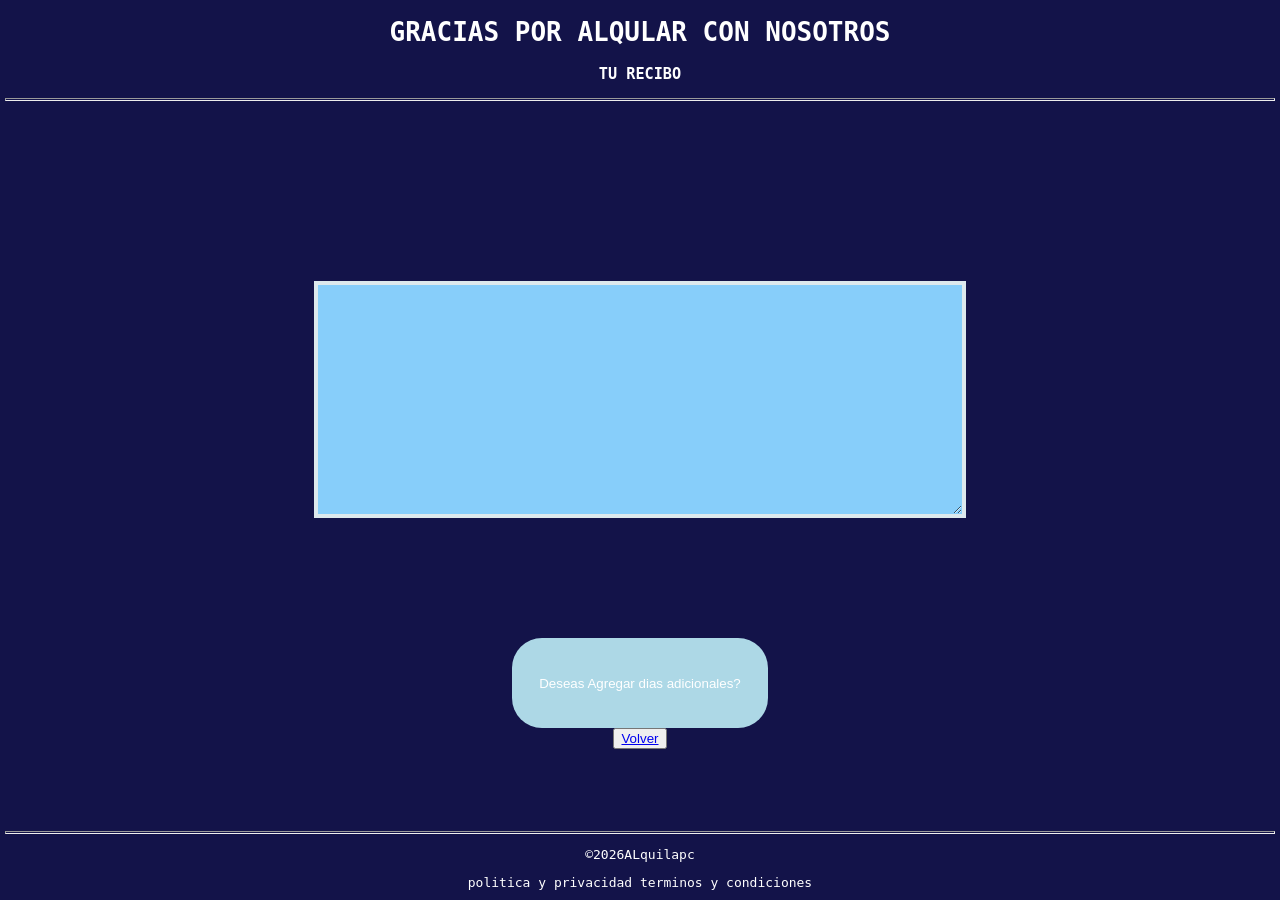
==== factura.html @ ff767022 "Botón volver al alquiler" ====
<!DOCTYPE html>
<html lang="en">
<head>
    <meta charset="UTF-8">
    <meta name="viewport" content="width=device-width, initial-scale=1.0">
    <title>Gracias por alquilar</title>
    <link rel="stylesheet" href="alquipc.css">
    <script src="alquipc.js"></script>
</head>
<body>
    <center>
    <form id="formulario1">
        <h1>GRACIAS POR ALQULAR CON NOSOTROS</h1>

        <h3>TU RECIBO</h3>

    <hr style="width: 99%; height: 1px;">

        <textarea id="recibo2" rows="10" cols="20" readonly></textarea>
        <br><br>

        <button type="button" onclick="DiasAdicionales()">Deseas Agregar dias adicionales?</button>
    </form>
        <button type="button"><a href="index" class="volver">Volver</a></button>
    <footer>
    <hr style="width: 99%; height: 1px;">
        <p>©2026ALquilapc</p>
        <a href="#">politica y privacidad</a>
        <a href="#">terminos y condiciones</a>
        
    </footer>
    </center>
</body>
</html>
---- alquipc.css ----
body {
    font-family: monospace;
    background-color: rgb(19, 19, 73);
    margin: 0px;
    padding: 0px;
}

#container1 {
    display: flex;
    flex-direction: column;
    justify-content: center;
    align-items: center;
}

#container1 h1 {
    background-color: rgb(29, 49, 92);
    width: 100%;
    text-align: center;
    color: lightblue
}

#container1 h3 {
    color: white;
}

.container2 {
    display: flex;
    justify-content: space-evenly;
    width: 100%;
}

.card1, .card2, .card3 {
    background-color: rgb(29, 49, 92);
    width: 25%;
    height: 27rem;
    padding-bottom: 10px; 
    display: flex;
    flex-direction: column;
    align-items: center;
    border: 2px solid lightblue;
    color: white;
    border-radius: 10px;
}

.container2 input {
    border: none;
    border-radius: 30px;
    height: 24px;
    width: 100%;
    padding: 2%
}

.container2 button {
    text-decoration: none;
    color: white;
    background-color: limegreen;
    padding: 5px;
    border: none;
    border-radius: 20px;
    display: flex;
    text-align: center;
    width: 100%;
    justify-content: center;
}

.container2 button:hover {
    background-color: lime;
    border: 1px solid white;
}

footer {
    color: white;
    position: absolute;
    bottom: 10px;
    width: 100%;
}

footer a {
    text-decoration: none;
    color: white;
}

footer a:hover {
    text-decoration: underline;
}

#recibo2 {
    margin-top: 20vh;
    top: 40%;
    left: 25%;
    width: 50%; 
    height: 25vh;
    background-color: lightskyblue;
    display: flex;  
    border: 4px solid rgb(221, 233, 237);
    align-items: center;    
    text-align: center;
}

#formulario1 button {
    margin-top: 10vh;
    background-color: lightblue;
    color: white;
    width: 20%;
    height: 10vh;
    border-radius: 30px;
    border: none;
    cursor: pointer;   
}

#formulario1 button:hover {
    background-color: rgb(55, 71, 117);
}

#formulario1 h1, #formulario1 h3 {
    color: white;
}
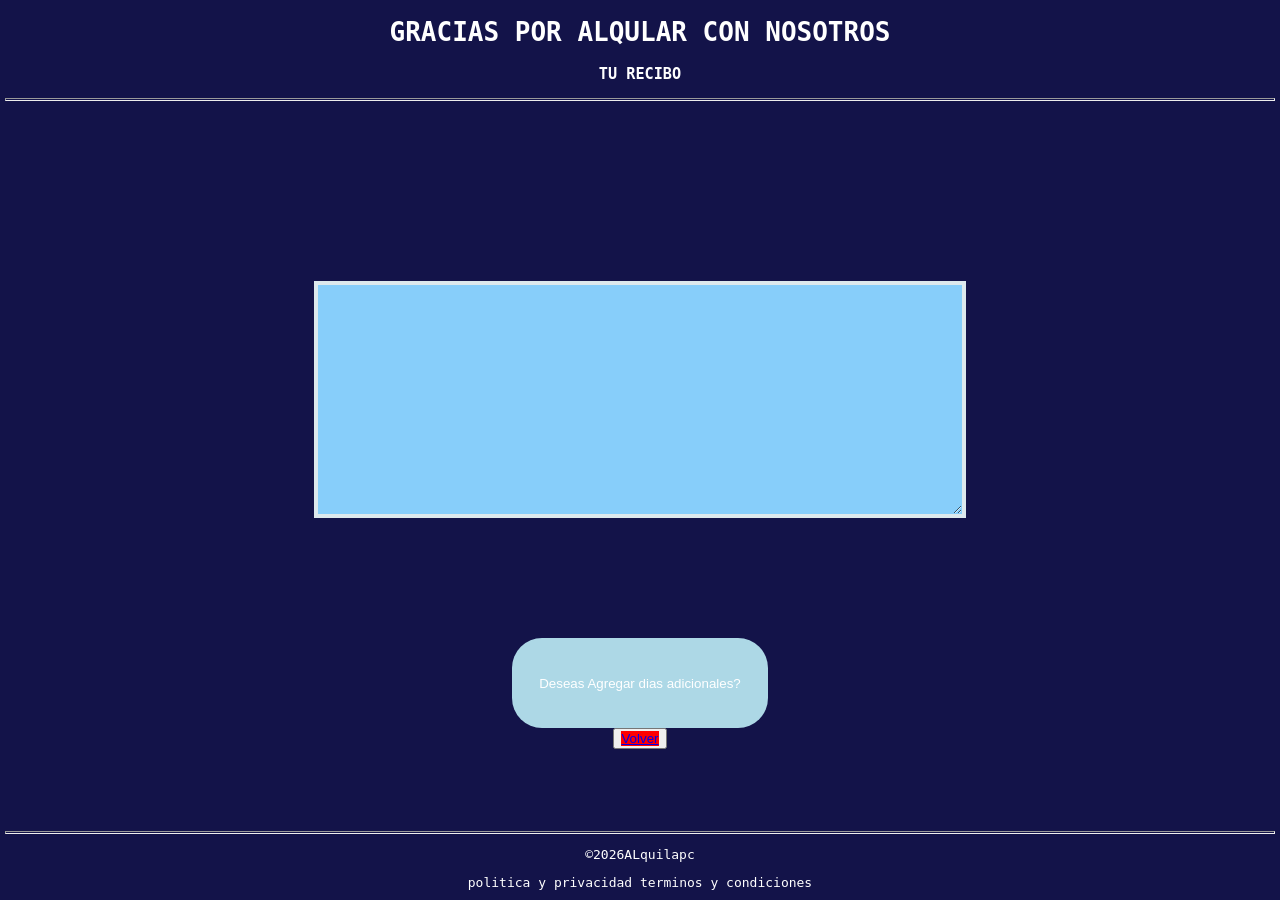
==== commit eb0fdecc: "Update factura.html" ====
--- a/factura.html
+++ b/factura.html
@@ -21,7 +21,7 @@
 
         <button type="button" onclick="DiasAdicionales()">Deseas Agregar dias adicionales?</button>
     </form>
-        <button type="button"><a href="index" class="volver">Volver</a></button>
+        <button type="button"><a href="index.html" class="volver">Volver</a></button>
     <footer>
     <hr style="width: 99%; height: 1px;">
         <p>©2026ALquilapc</p>
--- a/alquipc.css
+++ b/alquipc.css
@@ -115,3 +115,13 @@
 #formulario1 h1, #formulario1 h3 {
     color: white;
 }
+
+.volver {
+    border: none;
+    background-color: red;
+}
+
+.volver:hover {
+    background-color: darkred;
+    color: white;
+}
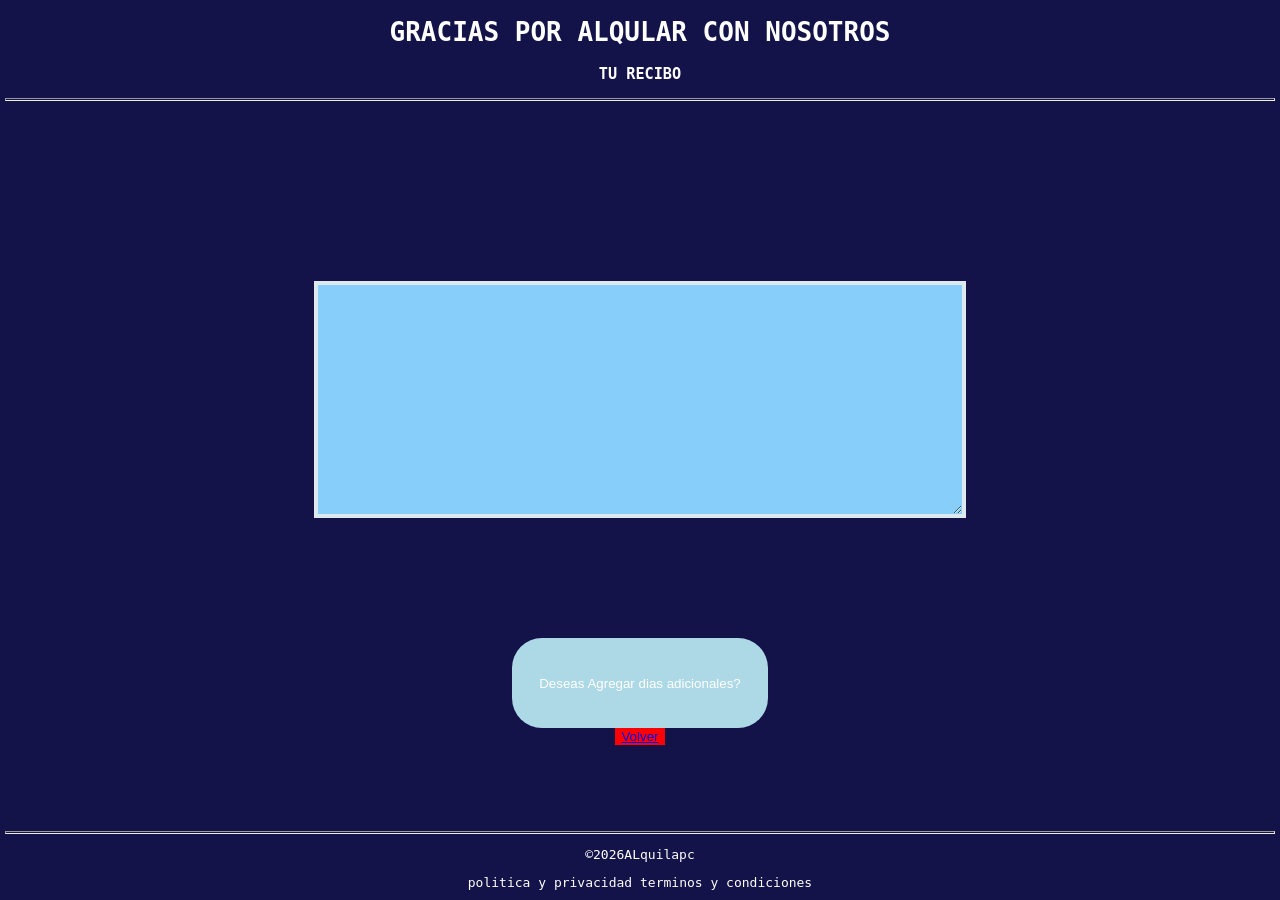
==== commit 41731a21: "Update factura.html" ====
--- a/factura.html
+++ b/factura.html
@@ -21,7 +21,7 @@
 
         <button type="button" onclick="DiasAdicionales()">Deseas Agregar dias adicionales?</button>
     </form>
-        <button type="button"><a href="index.html" class="volver">Volver</a></button>
+        <button type="button" class="volver"><a href="index.html" class="volver">Volver</a></button>
     <footer>
     <hr style="width: 99%; height: 1px;">
         <p>©2026ALquilapc</p>
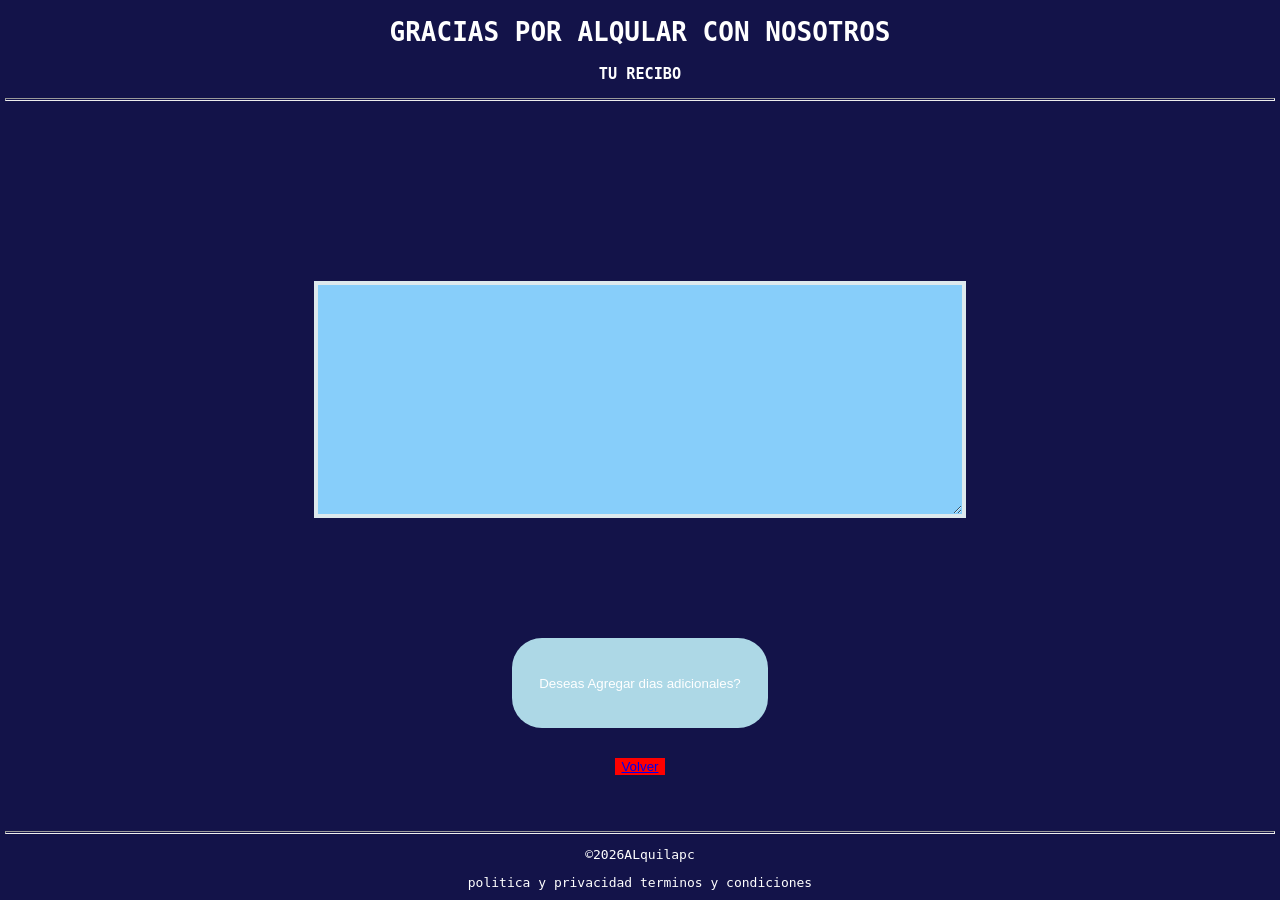
==== commit df5f303d: "Update factura.html" ====
--- a/factura.html
+++ b/factura.html
@@ -21,6 +21,7 @@
 
         <button type="button" onclick="DiasAdicionales()">Deseas Agregar dias adicionales?</button>
     </form>
+        <br><br>
         <button type="button" class="volver"><a href="index.html" class="volver">Volver</a></button>
     <footer>
     <hr style="width: 99%; height: 1px;">
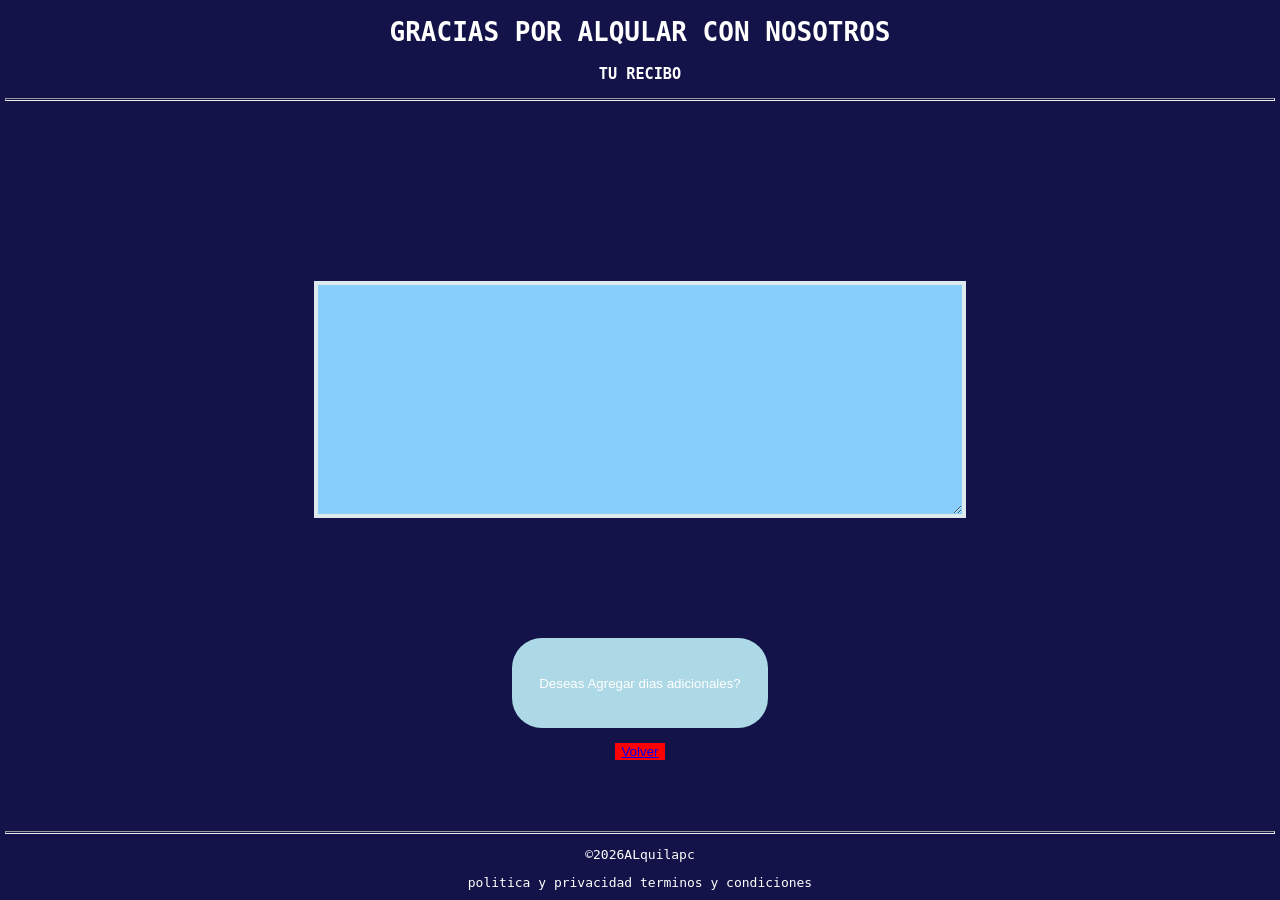
==== commit 00907447: "Update factura.html" ====
--- a/factura.html
+++ b/factura.html
@@ -20,8 +20,9 @@
         <br><br>
 
         <button type="button" onclick="DiasAdicionales()">Deseas Agregar dias adicionales?</button>
+        <br>
     </form>
-        <br><br>
+        <br>
         <button type="button" class="volver"><a href="index.html" class="volver">Volver</a></button>
     <footer>
     <hr style="width: 99%; height: 1px;">
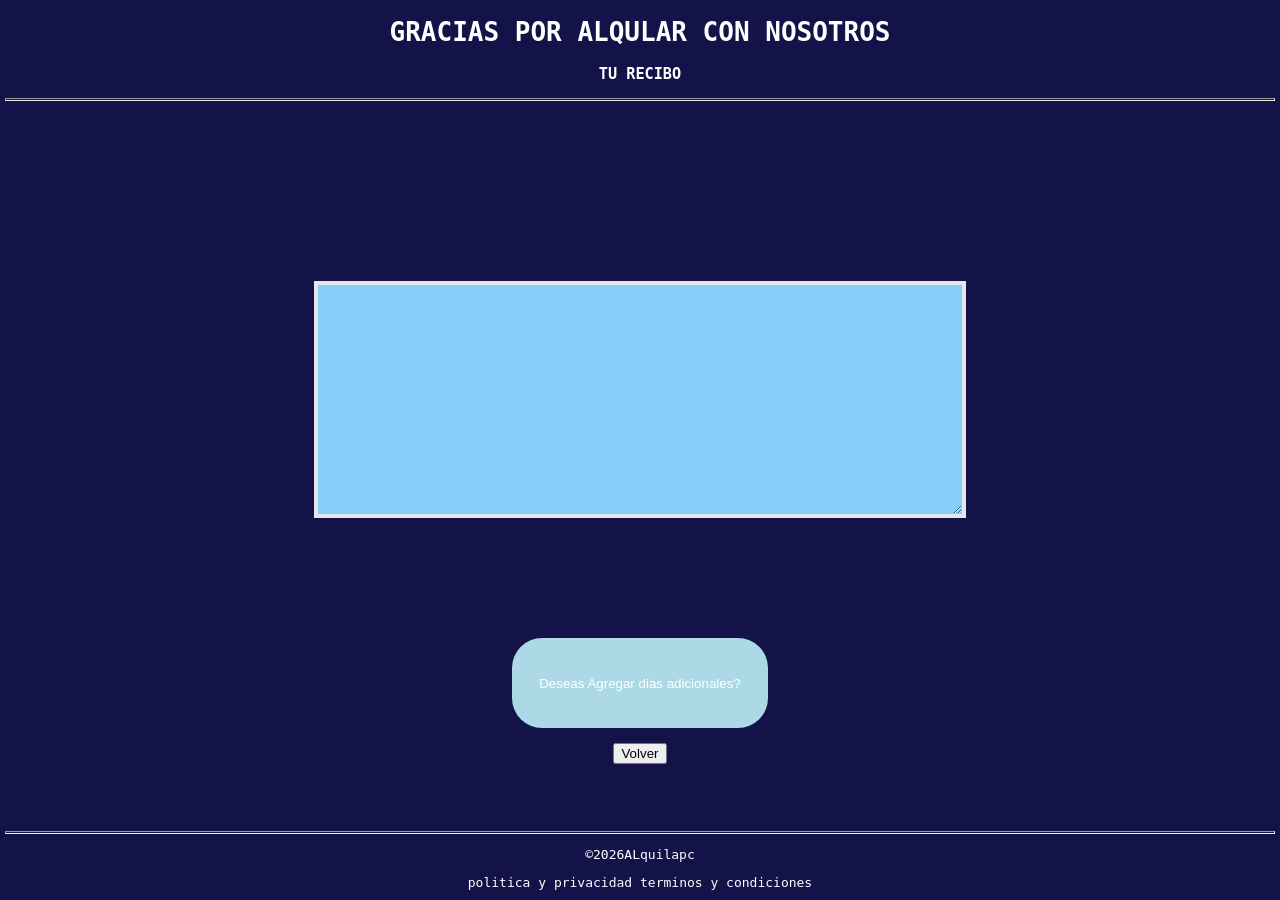
==== commit 8016eda3: "Update factura.html Fix button structure and class name for 'Volver' link." ====
--- a/factura.html
+++ b/factura.html
@@ -23,7 +23,7 @@
         <br>
     </form>
         <br>
-        <button type="button" class="volver"><a href="index.html" class="volver">Volver</a></button>
+       <vea href="index.html" class="volver"> <button type="button" class="volr">Volver</button></a>
     <footer>
     <hr style="width: 99%; height: 1px;">
         <p>©2026ALquilapc</p>
--- a/alquipc.css
+++ b/alquipc.css
@@ -119,9 +119,18 @@
 .volver {
     border: none;
     background-color: red;
+    height: 5vh;
+    width: 10%;
+    text-decoration: none;
+    border-radius: 20px;
 }
 
 .volver:hover {
     background-color: darkred;
     color: white;
 }
+
+.volver a {
+    height: 100%;
+    width: 100%;
+}
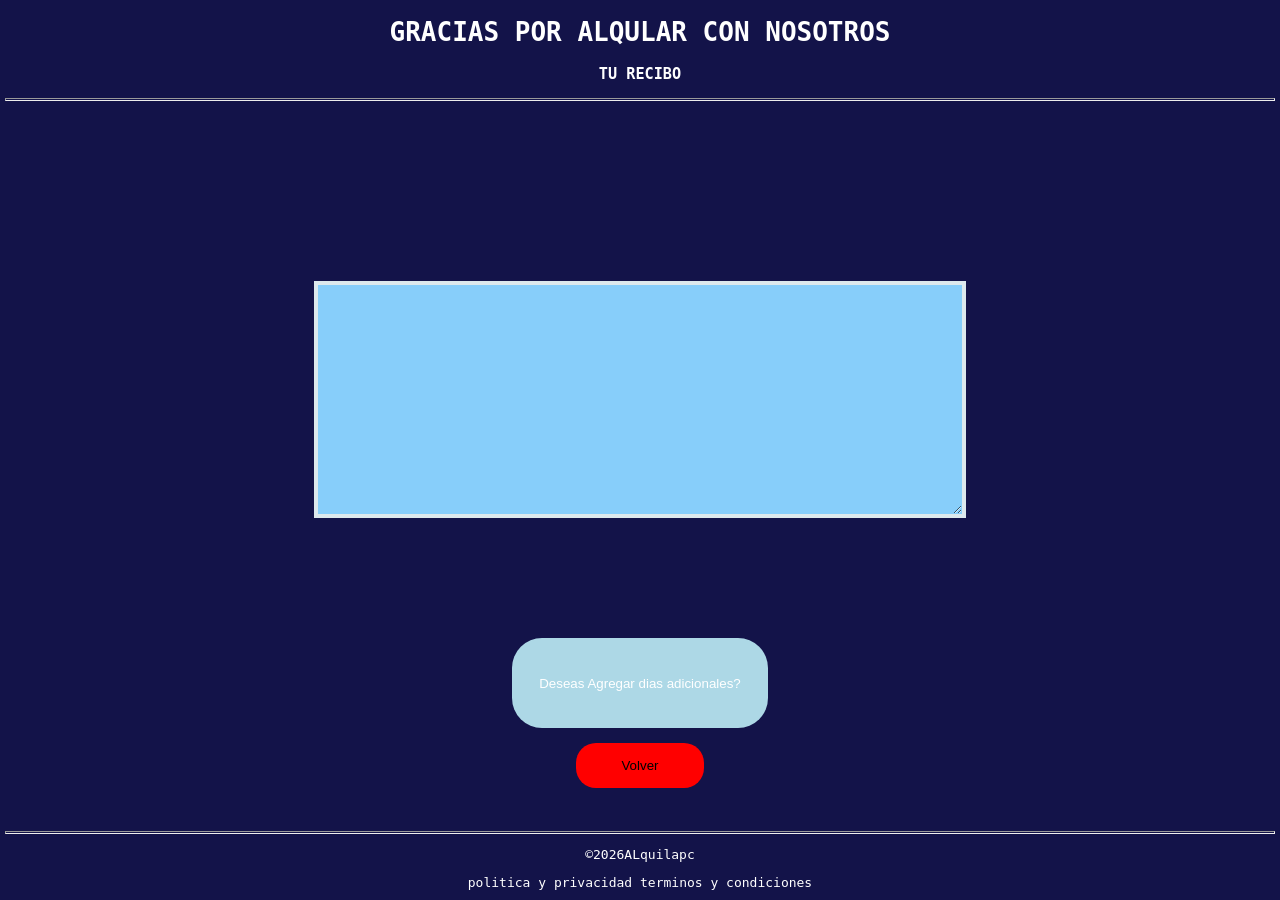
==== commit 2cace4ef: "Update factura.html" ====
--- a/factura.html
+++ b/factura.html
@@ -23,7 +23,7 @@
         <br>
     </form>
         <br>
-       <vea href="index.html" class="volver"> <button type="button" class="volr">Volver</button></a>
+       <a href="index.html" class="volver"><button type="button" class="volver">Volver</button></a>
     <footer>
     <hr style="width: 99%; height: 1px;">
         <p>©2026ALquilapc</p>
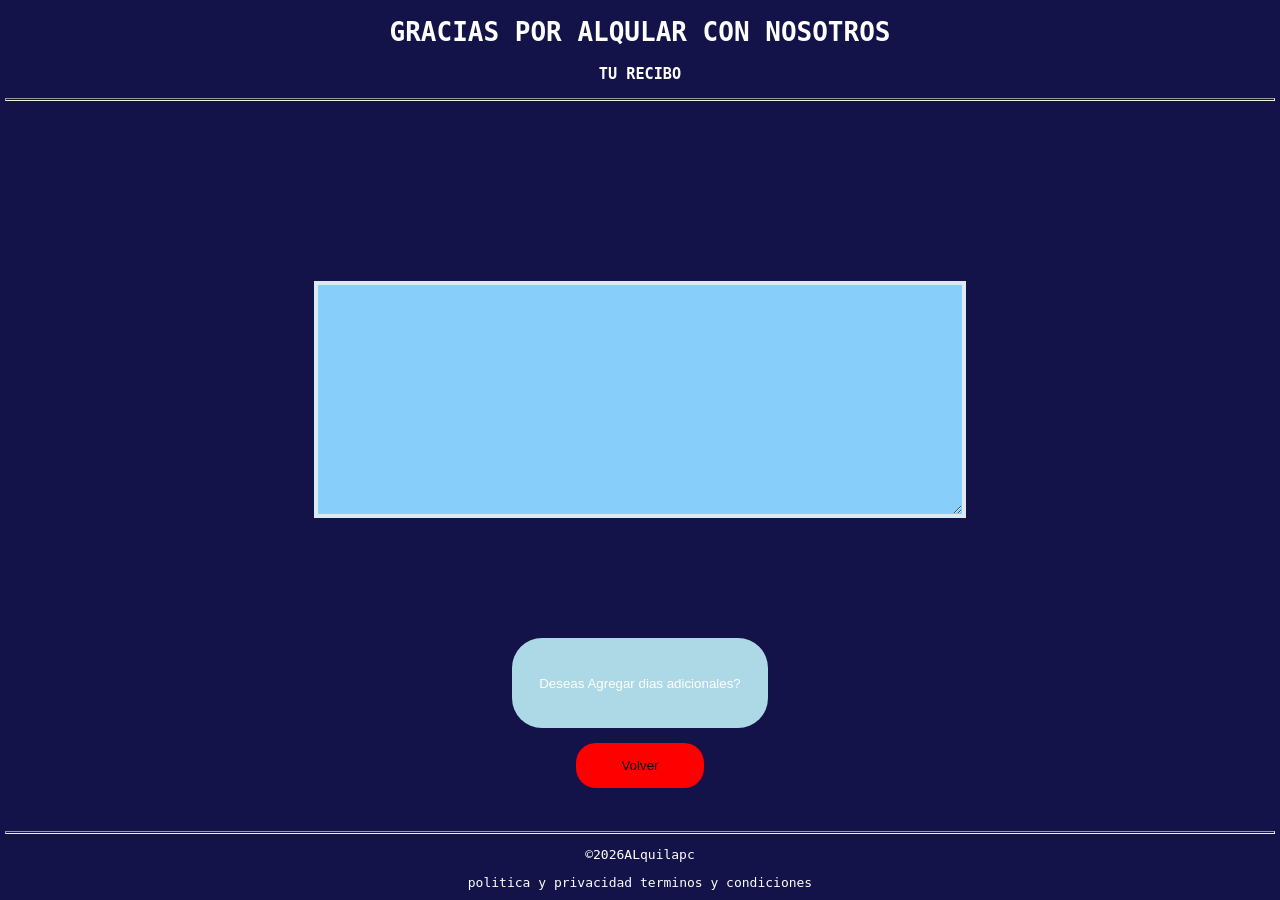
==== commit 8fd1864a: "hacer botón volver una función" ====
--- a/factura.html
+++ b/factura.html
@@ -23,7 +23,7 @@
         <br>
     </form>
         <br>
-       <a href="index.html" class="volver"><button type="button" class="volver">Volver</button></a>
+       <button type="button" onclick="volver()" class="volver">Volver</button>
     <footer>
     <hr style="width: 99%; height: 1px;">
         <p>©2026ALquilapc</p>
--- a/alquipc.css
+++ b/alquipc.css
@@ -133,4 +133,5 @@
 .volver a {
     height: 100%;
     width: 100%;
+    cursor: pointer;
 }
